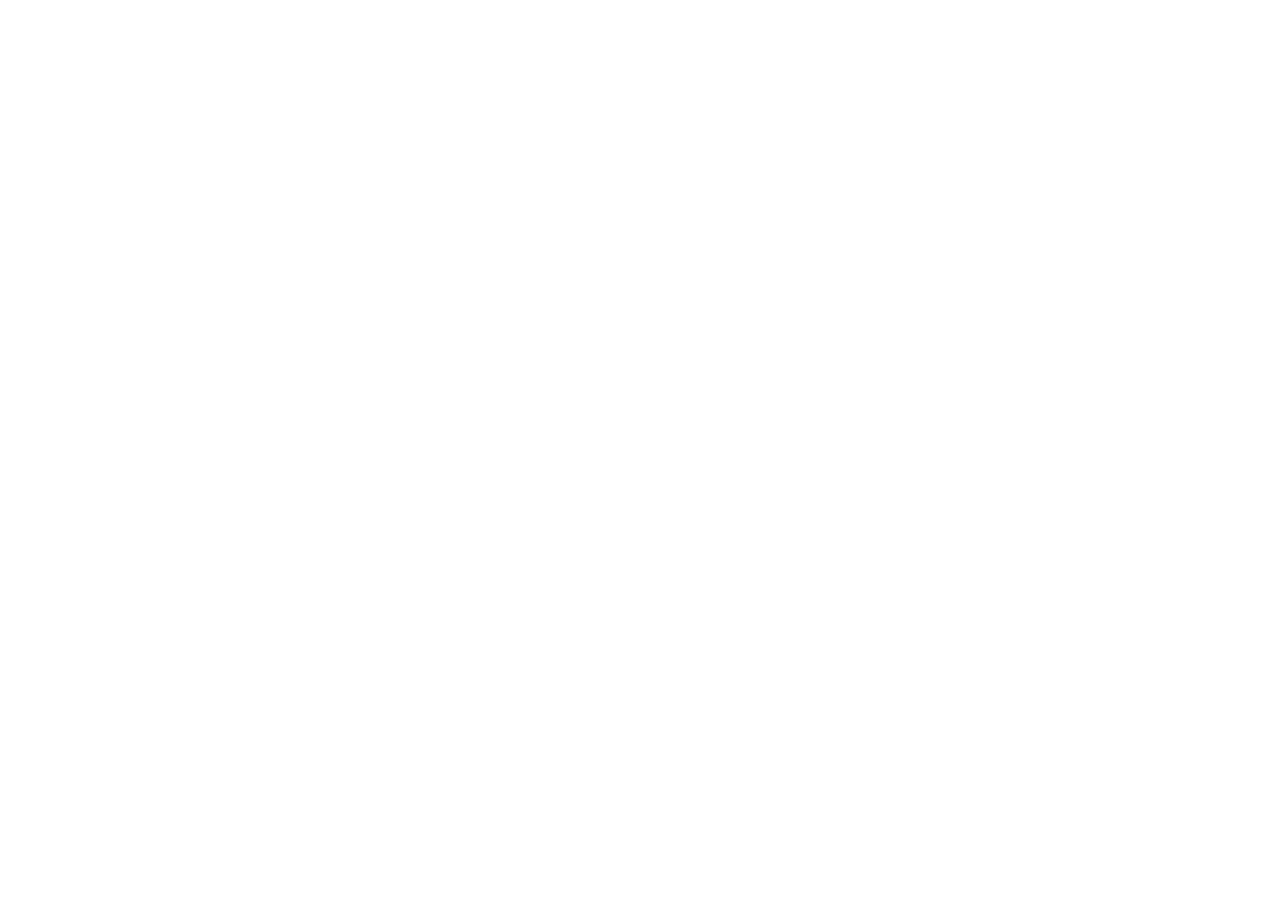
==== index.html @ dd7e4daf "try again" ====
<!DOCTYPE html>
<html>

<head>
  <meta charset="UTF-8" />
  <meta name="viewport" content="width=device-width, initial-scale=1" />
  <link rel="stylesheet" type="text/css" href="styles/all.css" media="all" />
  <script src="scripts/jquery-3.2.1.min.js"></script>
  <script src="scripts/activity.js" type="text/javascript"></script>

  <title>vSocial Match Game</title>
</head>

<body>
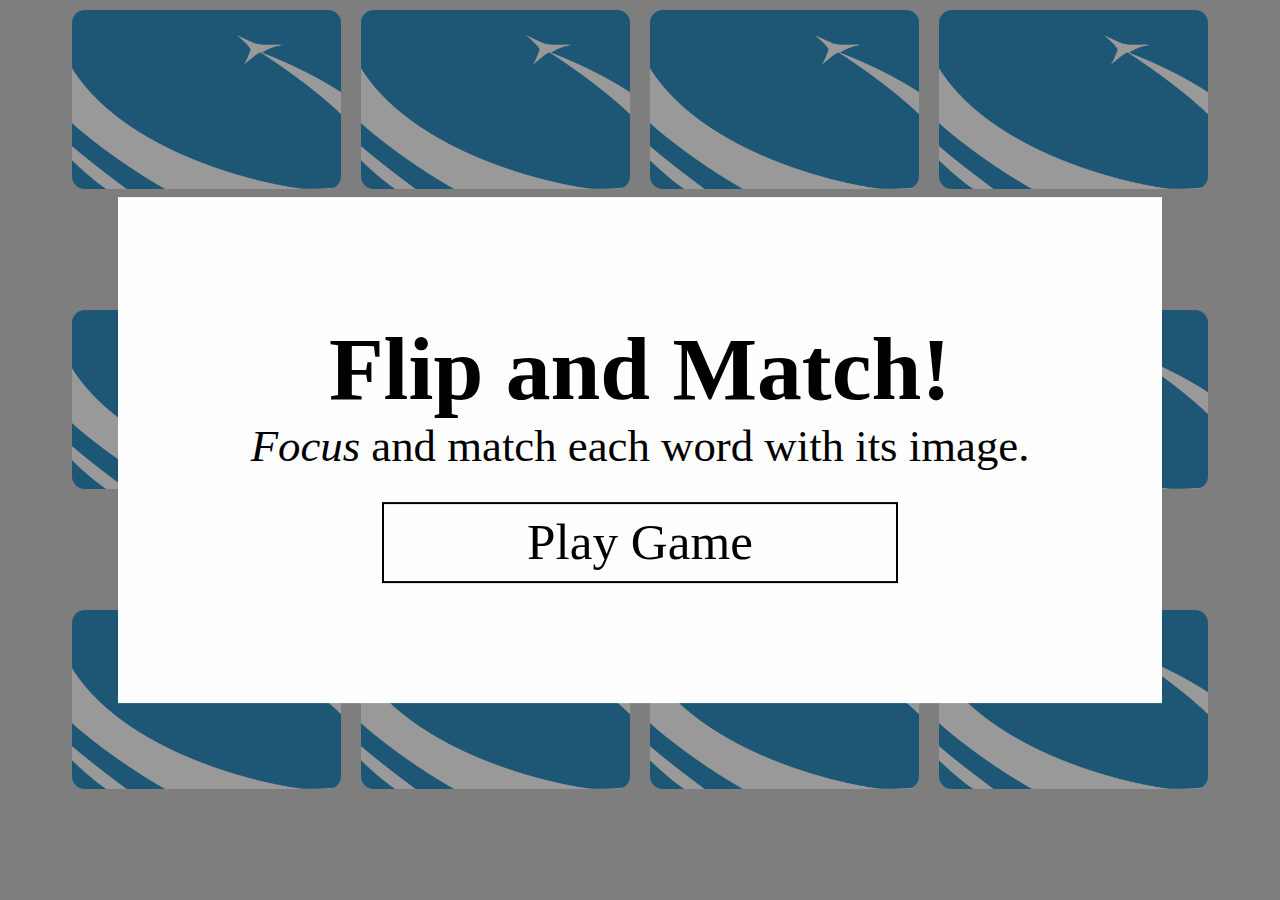
==== commit f127ee62: "current work" ====
--- a/index.html
+++ b/index.html
@@ -12,3 +12,183 @@
 </head>
 
 <body>
+
+<div class="card-container">
+
+  <div class="card-outer">
+    <div class="checkmark"></div>
+    <div class="cross"></div>
+    <div class="card-inner">
+      <div class="card-front">
+        <div class="card-front-content">front</div>
+      </div>
+      <div class="card-back">
+        <div class="card-back-content">back</div>
+      </div>
+    </div>
+  </div>
+
+  <div class="card-outer">
+    <div class="checkmark"></div>
+    <div class="cross"></div>
+    <div class="card-inner">
+      <div class="card-front">
+        <div class="card-front-content">front</div>
+      </div>
+      <div class="card-back">
+        <div class="card-back-content">back</div>
+      </div>
+    </div>
+  </div>
+
+  <div class="card-outer">
+    <div class="checkmark"></div>
+    <div class="cross"></div>
+    <div class="card-inner">
+      <div class="card-front">
+        <div class="card-front-content">front</div>
+      </div>
+      <div class="card-back">
+        <div class="card-back-content">back</div>
+      </div>
+    </div>
+  </div>
+
+  <div class="card-outer">
+    <div class="checkmark"></div>
+    <div class="cross"></div>
+    <div class="card-inner">
+      <div class="card-front">
+        <div class="card-front-content">front</div>
+      </div>
+      <div class="card-back">
+        <div class="card-back-content">back</div>
+      </div>
+    </div>
+  </div>
+
+  <div class="card-outer">
+    <div class="checkmark"></div>
+    <div class="cross"></div>
+    <div class="card-inner">
+      <div class="card-front">
+        <div class="card-front-content">front</div>
+      </div>
+      <div class="card-back">
+        <div class="card-back-content">back</div>
+      </div>
+    </div>
+  </div>
+
+  <div class="card-outer">
+    <div class="checkmark"></div>
+    <div class="cross"></div>
+    <div class="card-inner">
+      <div class="card-front">
+        <div class="card-front-content">front</div>
+      </div>
+      <div class="card-back">
+        <div class="card-back-content">back</div>
+      </div>
+    </div>
+  </div>
+
+  <div class="card-outer">
+    <div class="checkmark"></div>
+    <div class="cross"></div>
+    <div class="card-inner">
+      <div class="card-front">
+        <div class="card-front-content">front</div>
+      </div>
+      <div class="card-back">
+        <div class="card-back-content">back</div>
+      </div>
+    </div>
+  </div>
+
+  <div class="card-outer">
+    <div class="checkmark"></div>
+    <div class="cross"></div>
+    <div class="card-inner">
+      <div class="card-front">
+        <div class="card-front-content">front</div>
+      </div>
+      <div class="card-back">
+        <div class="card-back-content">back</div>
+      </div>
+    </div>
+  </div>
+
+  <div class="card-outer">
+    <div class="checkmark"></div>
+    <div class="cross"></div>
+    <div class="card-inner">
+      <div class="card-front">
+        <div class="card-front-content">front</div>
+      </div>
+      <div class="card-back">
+        <div class="card-back-content">back</div>
+      </div>
+    </div>
+  </div>
+
+  <div class="card-outer">
+    <div class="checkmark"></div>
+    <div class="cross"></div>
+    <div class="card-inner">
+      <div class="card-front">
+        <div class="card-front-content">front</div>
+      </div>
+      <div class="card-back">
+        <div class="card-back-content">back</div>
+      </div>
+    </div>
+  </div>
+
+  <div class="card-outer">
+    <div class="checkmark"></div>
+    <div class="cross"></div>
+    <div class="card-inner">
+      <div class="card-front">
+        <div class="card-front-content">front</div>
+      </div>
+      <div class="card-back">
+        <div class="card-back-content">back</div>
+      </div>
+    </div>
+  </div>
+
+  <div class="card-outer">
+    <div class="checkmark"></div>
+    <div class="cross"></div>
+    <div class="card-inner">
+      <div class="card-front">
+        <div class="card-front-content">front</div>
+      </div>
+      <div class="card-back">
+        <div class="card-back-content">back</div>
+      </div>
+    </div>
+  </div>
+
+</div>
+
+<div id="gameWonModal" class="modal">
+  <div class="modal-content">
+    <!-- <span class="close">&times;</span> -->
+    <div id="gameWonModal-header">YOU DID IT!</div>
+    <div id="gameWonModal-description">You finished the game in _ turns.</div>
+    <div id="gameWonModal-button">Play Again</div>
+  </div>
+</div>
+
+<div id="gameStartModal" class="modal">
+  <div class="modal-content">
+    <div id="gameStartModal-header">Flip and Match!</div>
+    <div id="gameStartModal-description"><i>Focus</i> and match each word with its image.</div>
+    <div id="gameStartModal-button">Play Game</div>
+  </div>
+</div>
+
+</body>
+</html>
--- a/styles/all.css
+++ b/styles/all.css
@@ -0,0 +1,203 @@
+html, body {
+  width: 100%;
+  height: 100%;
+  margin: 0px;
+  padding: 0px;
+  font-family: "Segoe UI";
+}
+
+.card-container {
+  width: 100%;
+  height: 100%;
+  background-color: lightgray;
+  display: flex;
+  flex-direction: row;
+  flex-wrap: wrap;
+  justify-content: center;
+}
+
+.card-outer {
+  position: relative;
+  background-color: transparent;
+  width: 21vw;
+  height: 14vw;
+  margin: 10px;
+  perspective: 1000px;
+}
+
+.card-inner {
+  position: relative;
+  width: 100%;
+  height: 100%;
+  text-align: center;
+  transition: transform 0.8s;
+  transform-style: preserve-3d;
+}
+
+/* Do an horizontal flip when you move the mouse over the flip box container */
+/* .card-outer:hover .card-inner {
+  transform: rotateY(180deg);
+} */
+
+.flipped .card-inner {
+  transform: rotateY(180deg);
+}
+
+/* Position the front and back side */
+.card-front, .card-back {
+  position: absolute;
+  width: 100%;
+  height: 100%;
+  backface-visibility: hidden;
+  border-radius: 1vw;
+}
+
+.card-front {
+  color: black;
+  background-image: url("../images/cardback.png");
+  background-size: cover;
+  background-repeat: no-repeat;
+  background-position: center;
+}
+
+/* Style the back side */
+.card-back {
+  position: relative;
+  color: white;
+  transform: rotateY(180deg);
+  background-image: url("../images/grass.jpg");
+  background-size: cover;
+  background-repeat: no-repeat;
+  background-position: center;
+}
+
+.card-front-content {
+  display: none;
+}
+
+.card-back-content {
+  position: absolute;
+  width: 50%;
+  height: 60px;
+  font-size: 6vw;
+  left: 50%;
+  top: 50%;
+  transform: translate(-50%, -50%);
+  line-height: 60px
+}
+
+.complete {
+  transition: 1s all;
+  opacity: 0.5;
+}
+
+.checkmark, .cross {
+  display: none;
+  position: absolute;
+  top: 50%;
+  left: 50%;
+  transform: translate(-50%, -50%);
+  width: 50%;
+  height: 50%;
+  z-index: 10;
+  background-size: contain;
+  background-repeat: no-repeat;
+  background-position: center;
+}
+
+.checkmark {
+  background-image: url("../images/checkmark.png");
+}
+
+.cross {
+  background-image: url("../images/cross.png");
+}
+
+.modal {
+  position: fixed;
+  z-index: 20;
+  left: 0;
+  top: 0;
+  width: 100%;
+  height: 100%;
+  overflow: hidden;
+  background-color: rgb(0,0,0);
+  background-color: rgba(0,0,0,0.4);
+}
+
+.modal-content {
+  position: absolute;
+  left: 50%;
+  top: 50%;
+  transform: translate(-50%, -50%);
+  background-color: #fefefe;
+  margin: auto;
+  padding: 120px 10px;
+  width: 80%;
+  /* height: 50%; */
+}
+
+/* The Close Button */
+.close {
+  color: #aaa;
+  float: right;
+  font-size: 28px;
+  font-weight: bold;
+}
+
+.close:hover,
+.close:focus {
+  color: black;
+  text-decoration: none;
+  cursor: pointer;
+}
+
+#gameWonModal {
+  display: none;
+}
+
+#gameWonModal-header {
+  font-size: 8vw;
+  font-weight: bold;
+  text-align: center;
+}
+
+#gameWonModal-description {
+  font-size: 4vw;
+  text-align: center;
+}
+
+#gameWonModal-button {
+  cursor: pointer;
+  font-size: 4vw;
+  text-align: center;
+  border: 2px solid black;
+  height: 6vw;
+  line-height: 6vw;
+  width: 50%;
+  margin: auto;
+  margin-top: 30px;
+}
+
+#gameStartModal-header {
+  font-size: 7vw;
+  font-weight: bold;
+  text-align: center;
+}
+
+#gameStartModal-description {
+  font-size: 3.5vw;
+  text-align: center;
+}
+
+#gameStartModal-button {
+  cursor: pointer;
+  font-size: 4vw;
+  text-align: center;
+  border: 2px solid black;
+  height: 6vw;
+  line-height: 6vw;
+  width: 50%;
+  margin: auto;
+  margin-top: 30px;
+}
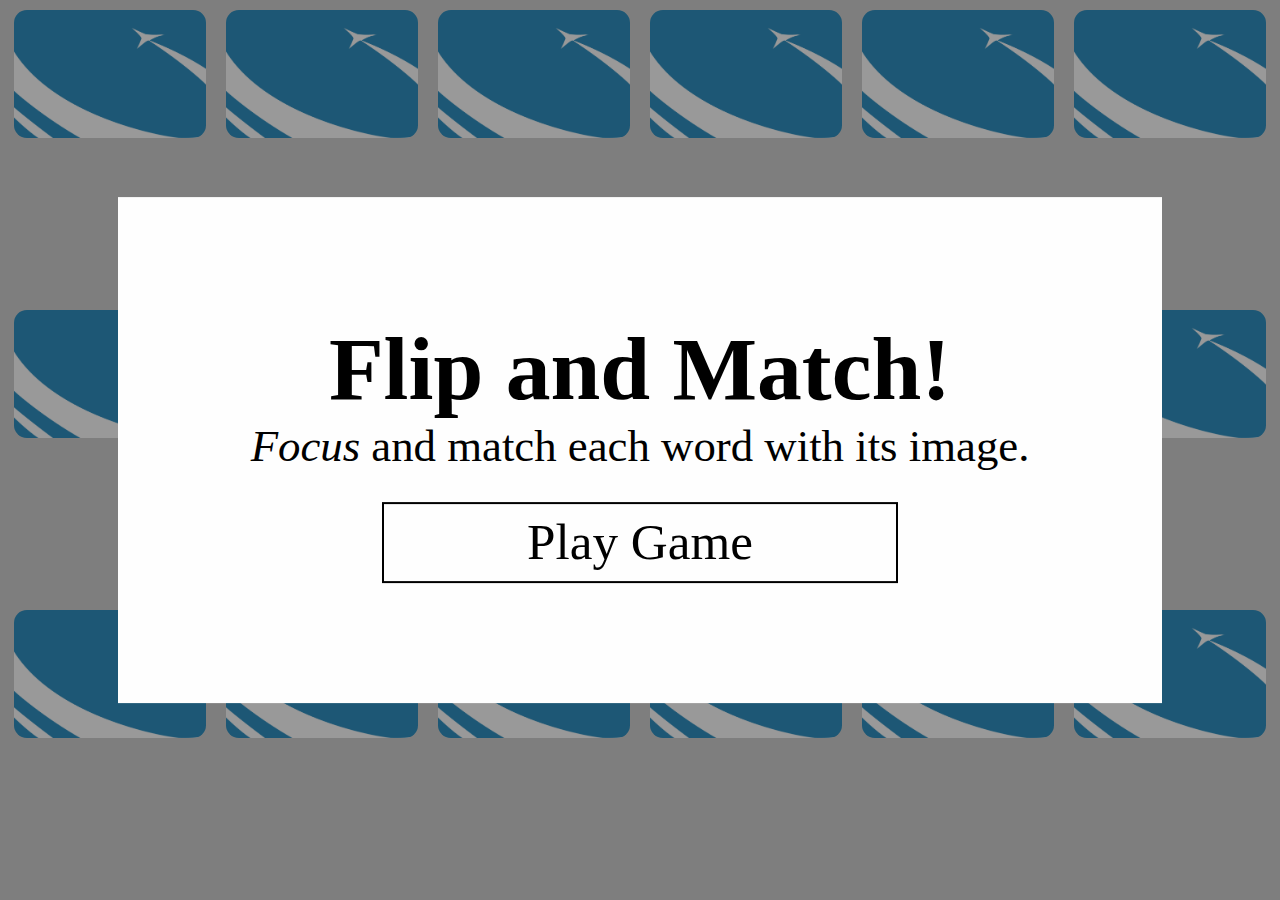
==== commit bf8ac41c: "more game updates" ====
--- a/index.html
+++ b/index.html
@@ -7,7 +7,7 @@
   <link rel="stylesheet" type="text/css" href="styles/all.css" media="all" />
   <script src="scripts/jquery-3.2.1.min.js"></script>
   <script src="scripts/activity.js" type="text/javascript"></script>
-
+  <link rel="shortcut icon" type="image/png" href="images/cardback.png"/>
   <title>vSocial Match Game</title>
 </head>
 
@@ -16,153 +16,231 @@
 <div class="card-container">
 
   <div class="card-outer">
-    <div class="checkmark"></div>
-    <div class="cross"></div>
-    <div class="card-inner">
-      <div class="card-front">
-        <div class="card-front-content">front</div>
-      </div>
-      <div class="card-back">
-        <div class="card-back-content">back</div>
-      </div>
-    </div>
-  </div>
-
-  <div class="card-outer">
-    <div class="checkmark"></div>
-    <div class="cross"></div>
-    <div class="card-inner">
-      <div class="card-front">
-        <div class="card-front-content">front</div>
-      </div>
-      <div class="card-back">
-        <div class="card-back-content">back</div>
-      </div>
-    </div>
-  </div>
-
-  <div class="card-outer">
-    <div class="checkmark"></div>
-    <div class="cross"></div>
-    <div class="card-inner">
-      <div class="card-front">
-        <div class="card-front-content">front</div>
-      </div>
-      <div class="card-back">
-        <div class="card-back-content">back</div>
-      </div>
-    </div>
-  </div>
-
-  <div class="card-outer">
-    <div class="checkmark"></div>
-    <div class="cross"></div>
-    <div class="card-inner">
-      <div class="card-front">
-        <div class="card-front-content">front</div>
-      </div>
-      <div class="card-back">
-        <div class="card-back-content">back</div>
-      </div>
-    </div>
-  </div>
-
-  <div class="card-outer">
-    <div class="checkmark"></div>
-    <div class="cross"></div>
-    <div class="card-inner">
-      <div class="card-front">
-        <div class="card-front-content">front</div>
-      </div>
-      <div class="card-back">
-        <div class="card-back-content">back</div>
-      </div>
-    </div>
-  </div>
-
-  <div class="card-outer">
-    <div class="checkmark"></div>
-    <div class="cross"></div>
-    <div class="card-inner">
-      <div class="card-front">
-        <div class="card-front-content">front</div>
-      </div>
-      <div class="card-back">
-        <div class="card-back-content">back</div>
-      </div>
-    </div>
-  </div>
-
-  <div class="card-outer">
-    <div class="checkmark"></div>
-    <div class="cross"></div>
-    <div class="card-inner">
-      <div class="card-front">
-        <div class="card-front-content">front</div>
-      </div>
-      <div class="card-back">
-        <div class="card-back-content">back</div>
-      </div>
-    </div>
-  </div>
-
-  <div class="card-outer">
-    <div class="checkmark"></div>
-    <div class="cross"></div>
-    <div class="card-inner">
-      <div class="card-front">
-        <div class="card-front-content">front</div>
-      </div>
-      <div class="card-back">
-        <div class="card-back-content">back</div>
-      </div>
-    </div>
-  </div>
-
-  <div class="card-outer">
-    <div class="checkmark"></div>
-    <div class="cross"></div>
-    <div class="card-inner">
-      <div class="card-front">
-        <div class="card-front-content">front</div>
-      </div>
-      <div class="card-back">
-        <div class="card-back-content">back</div>
-      </div>
-    </div>
-  </div>
-
-  <div class="card-outer">
-    <div class="checkmark"></div>
-    <div class="cross"></div>
-    <div class="card-inner">
-      <div class="card-front">
-        <div class="card-front-content">front</div>
-      </div>
-      <div class="card-back">
-        <div class="card-back-content">back</div>
-      </div>
-    </div>
-  </div>
-
-  <div class="card-outer">
-    <div class="checkmark"></div>
-    <div class="cross"></div>
-    <div class="card-inner">
-      <div class="card-front">
-        <div class="card-front-content">front</div>
-      </div>
-      <div class="card-back">
-        <div class="card-back-content">back</div>
-      </div>
-    </div>
-  </div>
-
-  <div class="card-outer">
-    <div class="checkmark"></div>
-    <div class="cross"></div>
-    <div class="card-inner">
-      <div class="card-front">
+    <div class="card-inner">
+      <div class="card-front">
+        <div class="checkmark"></div>
+        <div class="cross"></div>
+        <div class="card-front-content">front</div>
+      </div>
+      <div class="card-back">
+        <div class="card-back-content">back</div>
+      </div>
+    </div>
+  </div>
+
+  <div class="card-outer">
+    <div class="card-inner">
+      <div class="card-front">
+        <div class="checkmark"></div>
+        <div class="cross"></div>
+        <div class="card-front-content">front</div>
+      </div>
+      <div class="card-back">
+        <div class="card-back-content">back</div>
+      </div>
+    </div>
+  </div>
+
+  <div class="card-outer">
+    <div class="card-inner">
+      <div class="card-front">
+        <div class="checkmark"></div>
+        <div class="cross"></div>
+        <div class="card-front-content">front</div>
+      </div>
+      <div class="card-back">
+        <div class="card-back-content">back</div>
+      </div>
+    </div>
+  </div>
+
+  <div class="card-outer">
+    <div class="card-inner">
+      <div class="card-front">
+        <div class="checkmark"></div>
+        <div class="cross"></div>
+        <div class="card-front-content">front</div>
+      </div>
+      <div class="card-back">
+        <div class="card-back-content">back</div>
+      </div>
+    </div>
+  </div>
+
+  <div class="card-outer">
+    <div class="card-inner">
+      <div class="card-front">
+        <div class="checkmark"></div>
+        <div class="cross"></div>
+        <div class="card-front-content">front</div>
+      </div>
+      <div class="card-back">
+        <div class="card-back-content">back</div>
+      </div>
+    </div>
+  </div>
+
+  <div class="card-outer">
+    <div class="card-inner">
+      <div class="card-front">
+        <div class="checkmark"></div>
+        <div class="cross"></div>
+        <div class="card-front-content">front</div>
+      </div>
+      <div class="card-back">
+        <div class="card-back-content">back</div>
+      </div>
+    </div>
+  </div>
+
+  <div class="card-outer">
+    <div class="card-inner">
+      <div class="card-front">
+        <div class="checkmark"></div>
+        <div class="cross"></div>
+        <div class="card-front-content">front</div>
+      </div>
+      <div class="card-back">
+        <div class="card-back-content">back</div>
+      </div>
+    </div>
+  </div>
+
+  <div class="card-outer">
+    <div class="card-inner">
+      <div class="card-front">
+        <div class="checkmark"></div>
+        <div class="cross"></div>
+        <div class="card-front-content">front</div>
+      </div>
+      <div class="card-back">
+        <div class="card-back-content">back</div>
+      </div>
+    </div>
+  </div>
+
+  <div class="card-outer">
+    <div class="card-inner">
+      <div class="card-front">
+        <div class="checkmark"></div>
+        <div class="cross"></div>
+        <div class="card-front-content">front</div>
+      </div>
+      <div class="card-back">
+        <div class="card-back-content">back</div>
+      </div>
+    </div>
+  </div>
+
+  <div class="card-outer">
+    <div class="card-inner">
+      <div class="card-front">
+        <div class="checkmark"></div>
+        <div class="cross"></div>
+        <div class="card-front-content">front</div>
+      </div>
+      <div class="card-back">
+        <div class="card-back-content">back</div>
+      </div>
+    </div>
+  </div>
+
+  <div class="card-outer">
+    <div class="card-inner">
+      <div class="card-front">
+        <div class="checkmark"></div>
+        <div class="cross"></div>
+        <div class="card-front-content">front</div>
+      </div>
+      <div class="card-back">
+        <div class="card-back-content">back</div>
+      </div>
+    </div>
+  </div>
+
+  <div class="card-outer">
+    <div class="card-inner">
+      <div class="card-front">
+        <div class="checkmark"></div>
+        <div class="cross"></div>
+        <div class="card-front-content">front</div>
+      </div>
+      <div class="card-back">
+        <div class="card-back-content">back</div>
+      </div>
+    </div>
+  </div>
+
+  <div class="card-outer">
+    <div class="card-inner">
+      <div class="card-front">
+        <div class="checkmark"></div>
+        <div class="cross"></div>
+        <div class="card-front-content">front</div>
+      </div>
+      <div class="card-back">
+        <div class="card-back-content">back</div>
+      </div>
+    </div>
+  </div>
+
+  <div class="card-outer">
+    <div class="card-inner">
+      <div class="card-front">
+        <div class="checkmark"></div>
+        <div class="cross"></div>
+        <div class="card-front-content">front</div>
+      </div>
+      <div class="card-back">
+        <div class="card-back-content">back</div>
+      </div>
+    </div>
+  </div>
+
+  <div class="card-outer">
+    <div class="card-inner">
+      <div class="card-front">
+        <div class="checkmark"></div>
+        <div class="cross"></div>
+        <div class="card-front-content">front</div>
+      </div>
+      <div class="card-back">
+        <div class="card-back-content">back</div>
+      </div>
+    </div>
+  </div>
+
+  <div class="card-outer">
+    <div class="card-inner">
+      <div class="card-front">
+        <div class="checkmark"></div>
+        <div class="cross"></div>
+        <div class="card-front-content">front</div>
+      </div>
+      <div class="card-back">
+        <div class="card-back-content">back</div>
+      </div>
+    </div>
+  </div>
+
+  <div class="card-outer">
+    <div class="card-inner">
+      <div class="card-front">
+        <div class="checkmark"></div>
+        <div class="cross"></div>
+        <div class="card-front-content">front</div>
+      </div>
+      <div class="card-back">
+        <div class="card-back-content">back</div>
+      </div>
+    </div>
+  </div>
+
+  <div class="card-outer">
+    <div class="card-inner">
+      <div class="card-front">
+        <div class="checkmark"></div>
+        <div class="cross"></div>
         <div class="card-front-content">front</div>
       </div>
       <div class="card-back">
@@ -175,9 +253,8 @@
 
 <div id="gameWonModal" class="modal">
   <div class="modal-content">
-    <!-- <span class="close">&times;</span> -->
     <div id="gameWonModal-header">YOU DID IT!</div>
-    <div id="gameWonModal-description">You finished the game in _ turns.</div>
+    <div id="gameWonModal-description">You finished the game in <span id="turnCountLabel">_</span> turns.</div>
     <div id="gameWonModal-button">Play Again</div>
   </div>
 </div>
--- a/styles/all.css
+++ b/styles/all.css
@@ -4,6 +4,11 @@
   margin: 0px;
   padding: 0px;
   font-family: "Segoe UI";
+  -webkit-user-select: none; /* Safari 3.1+ */
+  -moz-user-select: none; /* Firefox 2+ */
+  -ms-user-select: none; /* IE 10+ */
+  user-select: none; /* Standard syntax */
+  overflow-x: hidden;
 }
 
 .card-container {
@@ -19,8 +24,10 @@
 .card-outer {
   position: relative;
   background-color: transparent;
-  width: 21vw;
-  height: 14vw;
+  /* width: 21vw;
+  height: 14vw; */
+  width: 15vw;
+  height: 10vw;
   margin: 10px;
   perspective: 1000px;
 }
@@ -34,13 +41,29 @@
   transform-style: preserve-3d;
 }
 
-/* Do an horizontal flip when you move the mouse over the flip box container */
-/* .card-outer:hover .card-inner {
-  transform: rotateY(180deg);
+/* .flipped {
+  position: absolute;
+  left: 50%;
+  top: 50%;
+  transform: translate(-50%, -50%);
+  z-index: 30;
 } */
 
 .flipped .card-inner {
   transform: rotateY(180deg);
+}
+
+/* .focused {
+  z-index: 5;
+} */
+
+/* .focused .card-inner {
+  transform: rotateY(180deg) scale(2) translate(100px,100px);
+} */
+
+#focused1, #focused2 {
+  z-index: 5;
+  cursor: grab;
 }
 
 /* Position the front and back side */
@@ -58,6 +81,7 @@
   background-size: cover;
   background-repeat: no-repeat;
   background-position: center;
+  cursor: pointer;
 }
 
 /* Style the back side */
@@ -79,7 +103,7 @@
   position: absolute;
   width: 50%;
   height: 60px;
-  font-size: 6vw;
+  font-size: 4vw;
   left: 50%;
   top: 50%;
   transform: translate(-50%, -50%);
@@ -91,12 +115,16 @@
   opacity: 0.5;
 }
 
+.complete .card-inner {
+  transform: none;
+}
+
 .checkmark, .cross {
   display: none;
   position: absolute;
   top: 50%;
   left: 50%;
-  transform: translate(-50%, -50%);
+  transform: translate(-50%, -50%) scaleX(-1);
   width: 50%;
   height: 50%;
   z-index: 10;
